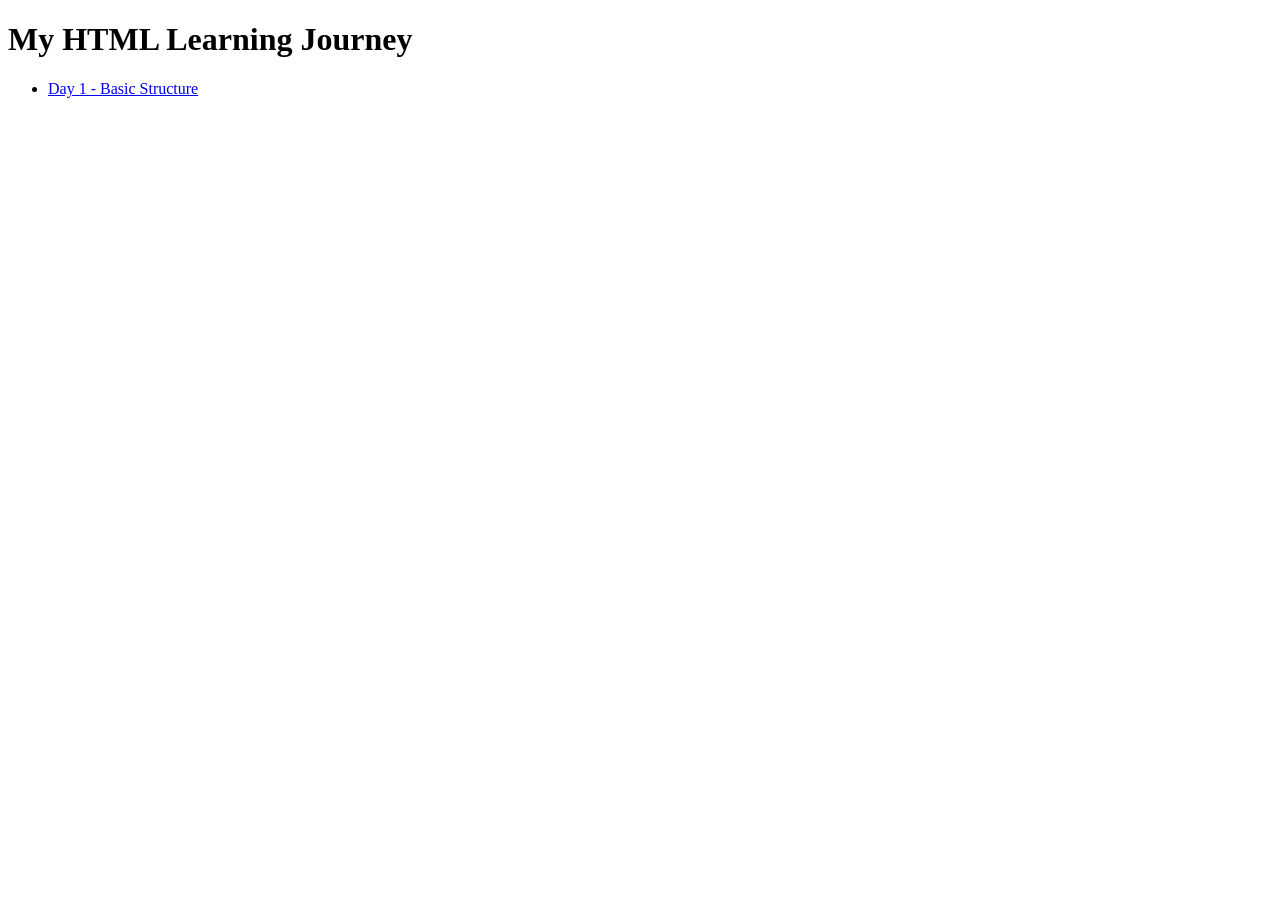
==== 01-html/practice/index.html @ 8a8ed083 "Add day-1 log and clean structure" ====
<!DOCTYPE html>
<html>
<head>
    <title>My First Website!</title>
</head>
<body>

    <h1>My HTML Learning Journey</h1>

    <ul>
        <li>
            <a href="logs/day-1.html" target="_blank">
                Day 1 - Basic Structure
            </a>
        </li>
    </ul>

</body>
</html>
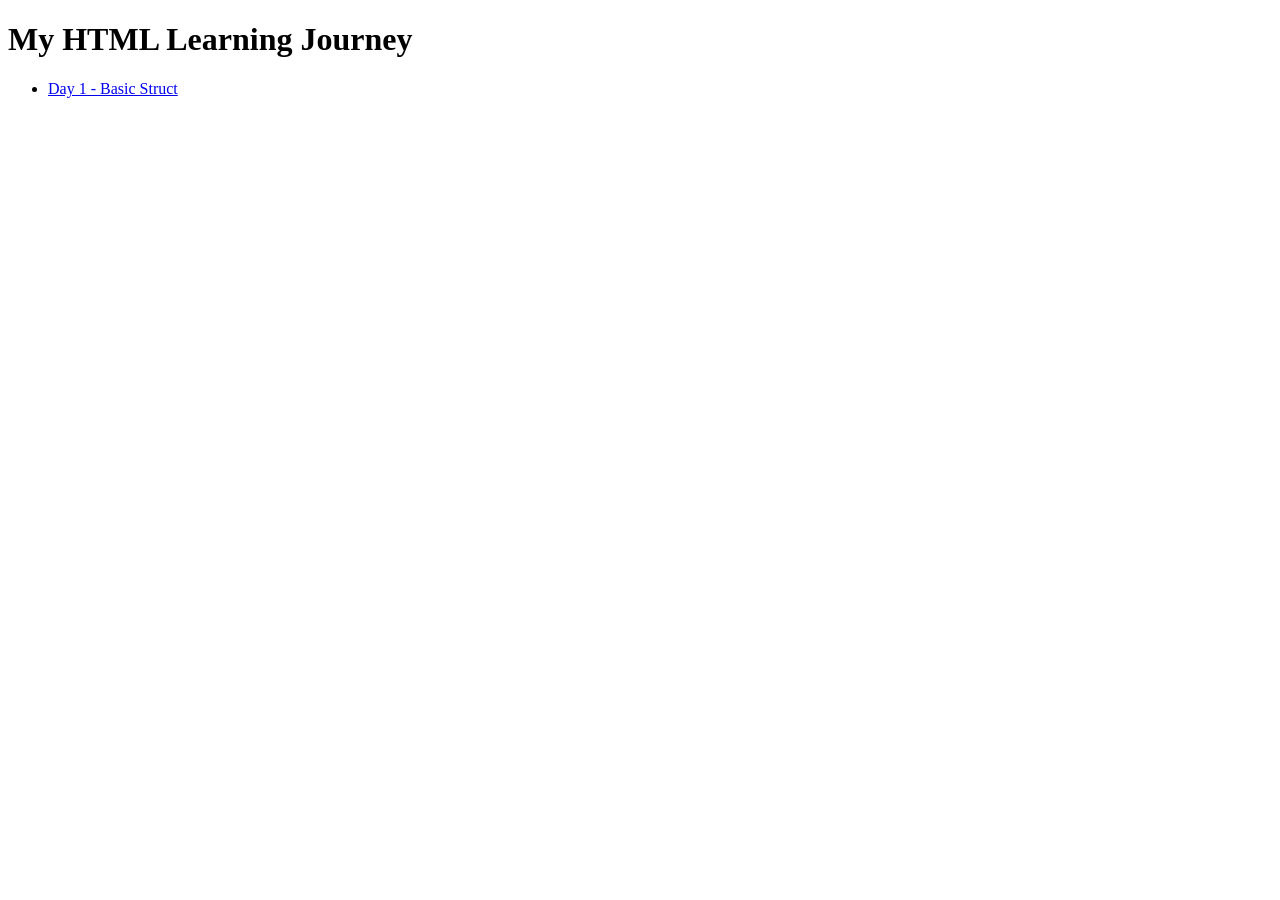
==== commit 2f82db5a: "Test" ====
--- a/01-html/practice/index.html
+++ b/01-html/practice/index.html
@@ -10,7 +10,7 @@
     <ul>
         <li>
             <a href="logs/day-1.html" target="_blank">
-                Day 1 - Basic Structure
+                Day 1 - Basic Struct
             </a>
         </li>
     </ul>
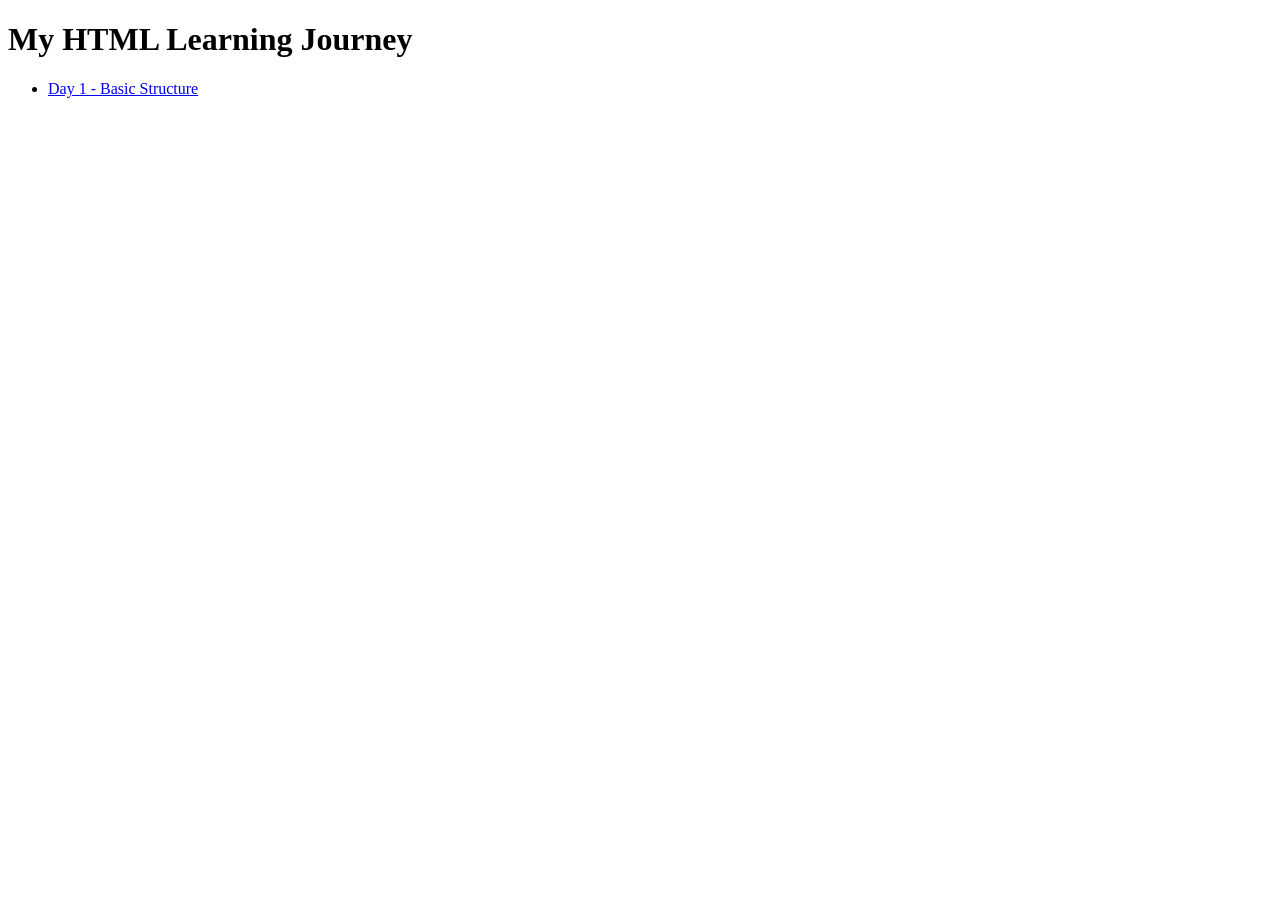
==== commit 2df1baf2: "test" ====
--- a/01-html/practice/index.html
+++ b/01-html/practice/index.html
@@ -10,7 +10,7 @@
     <ul>
         <li>
             <a href="logs/day-1.html" target="_blank">
-                Day 1 - Basic Struct
+                Day 1 - Basic Structure
             </a>
         </li>
     </ul>
